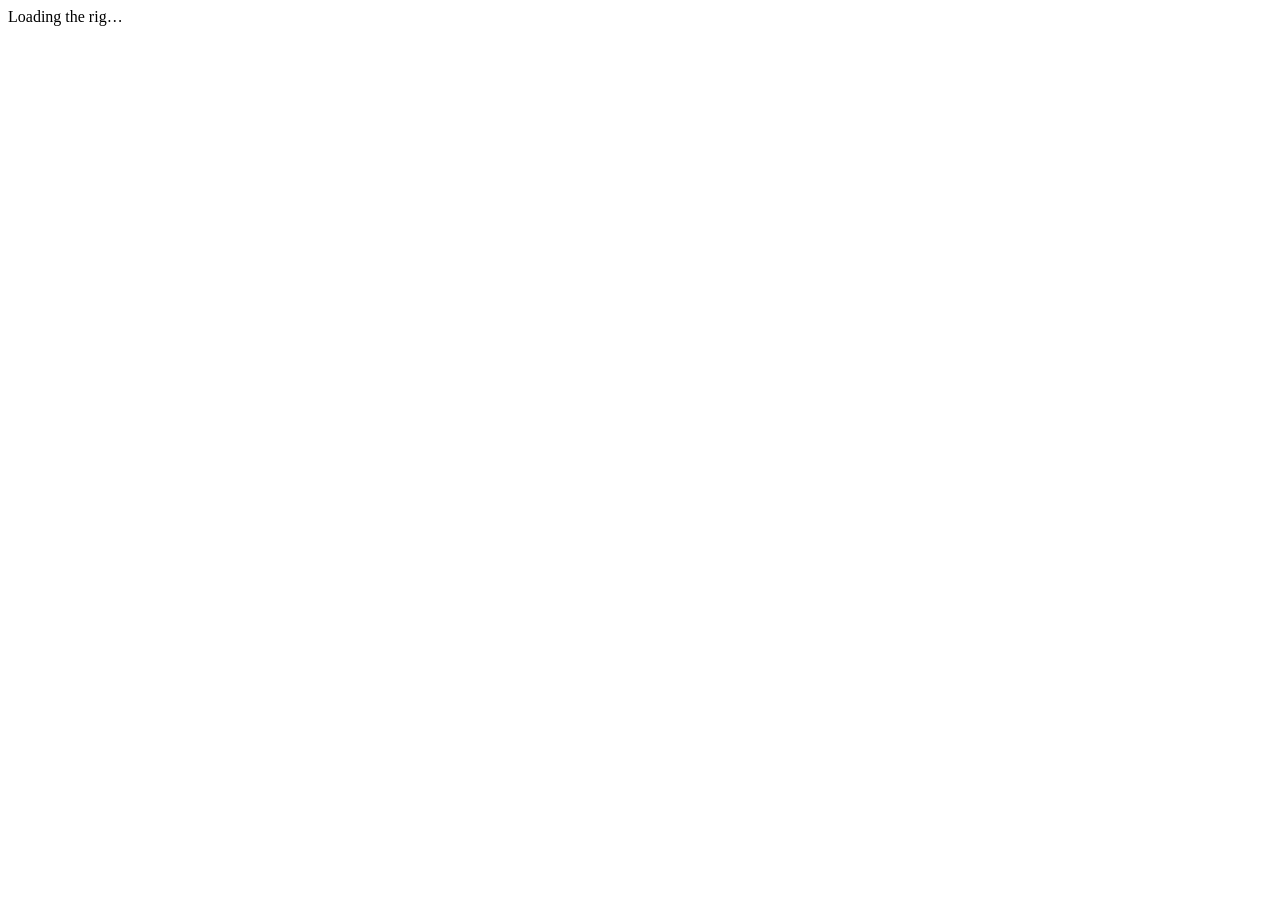
==== platform/darwin/etch_play/index.html @ 65fd8157 "Load the offline live rig as plain ES modules Focus: platform/darwin/etch_play/index.html:1-9" ====
<!doctype html>
<html lang="en"><meta charset="utf-8"><meta name="viewport" content="width=device-width,initial-scale=1">
<title>doom-etch · Live rig</title>
<link rel="stylesheet" href="style.css">
<script type="importmap">{"imports":{"three":"./vendor/three/build/three.module.js","three/addons/":"./vendor/three/examples/jsm/"}}</script>
<body><div id="status" role="status">Loading the rig…</div>
<output id="physical-mode" hidden>Physical · 1×</output>
<pre id="play-evidence" hidden></pre>
<script type="module" src="game.js"></script></body></html>
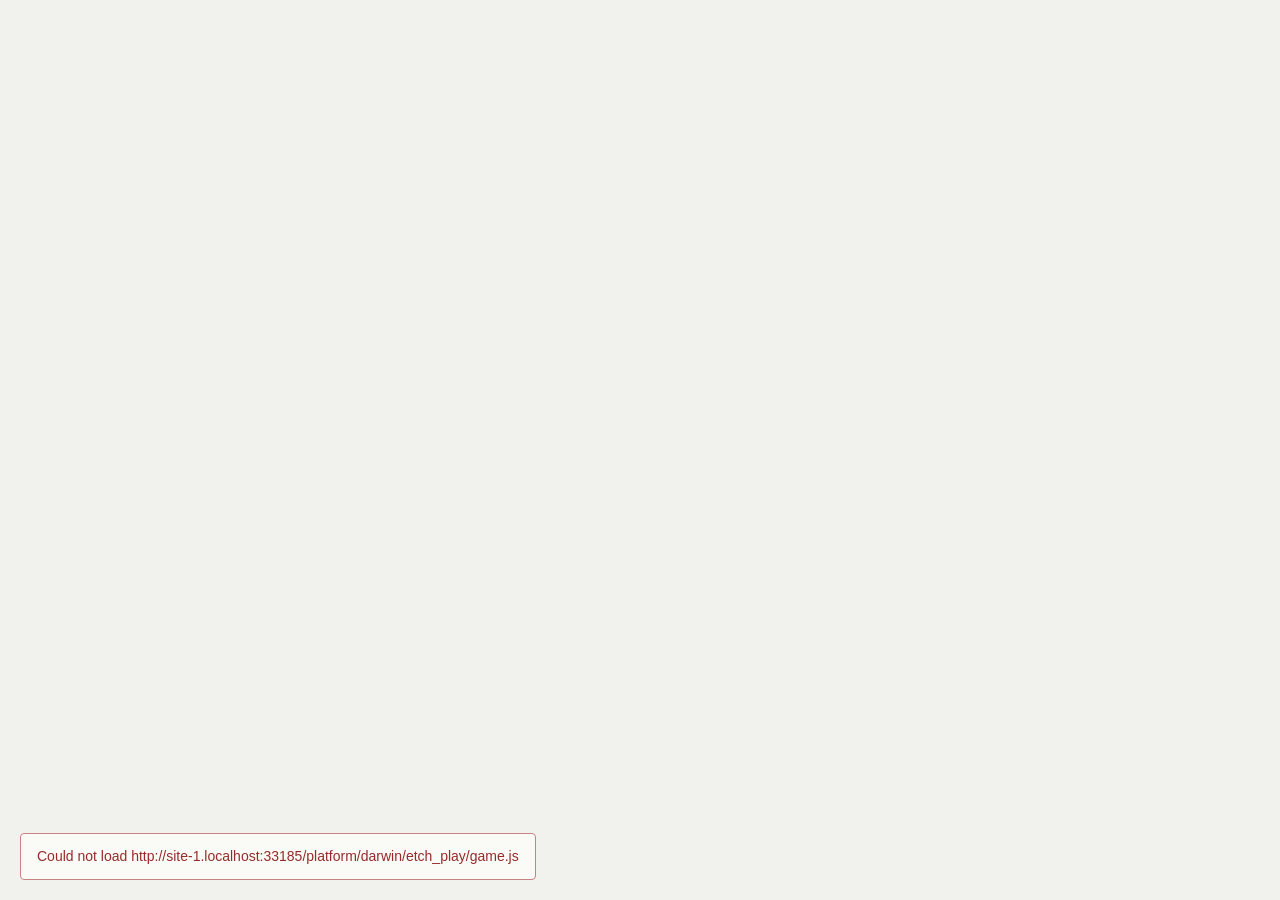
==== commit 7a117743: "Report module and resource failures before the live page becomes ready Focus: platform/darwin/etch_p" ====
--- a/platform/darwin/etch_play/index.html
+++ b/platform/darwin/etch_play/index.html
@@ -6,4 +6,14 @@
 <body><div id="status" role="status">Loading the rig…</div>
 <output id="physical-mode" hidden>Physical · 1×</output>
 <pre id="play-evidence" hidden></pre>
+<script>
+function bootError(message){
+  if(document.documentElement.dataset.failed)return;document.documentElement.dataset.failed='true';
+  const status=document.getElementById('status');status.hidden=false;status.className='error';status.textContent=message;
+  document.getElementById('play-evidence').textContent=JSON.stringify({state:'error',error:message});
+  window.webkit?.messageHandlers?.presentation?.postMessage({type:'error',message});
+}
+window.addEventListener('error',event=>bootError(event.message||'Could not load '+(event.target.src||event.target.href||'page resource')),true);
+window.addEventListener('unhandledrejection',event=>bootError(String(event.reason)));
+</script>
 <script type="module" src="game.js"></script></body></html>
--- a/platform/darwin/etch_play/style.css
+++ b/platform/darwin/etch_play/style.css
@@ -0,0 +1,7 @@
+:root{color-scheme:light;font:14px -apple-system,BlinkMacSystemFont,"Segoe UI",sans-serif;color:#272c2b;background:#f1f2ee}
+*{box-sizing:border-box}html,body{margin:0;width:100%;height:100%;overflow:hidden}
+canvas{display:block;width:100%;height:100%;outline:none}
+#status{position:fixed;z-index:2;left:20px;bottom:20px;max-width:calc(100% - 40px);padding:12px 16px;background:#fafaf6f5;border:1px solid #dce0d9;border-radius:4px;line-height:1.5;overflow-wrap:anywhere}
+#status.error{color:#972b2b;border-color:#c78383}
+#physical-mode{position:fixed;left:16px;top:16px;z-index:1;background:#fafaf6ed;padding:6px 10px;border-radius:3px;font-size:12px;letter-spacing:.02em}
+[hidden]{display:none!important}
